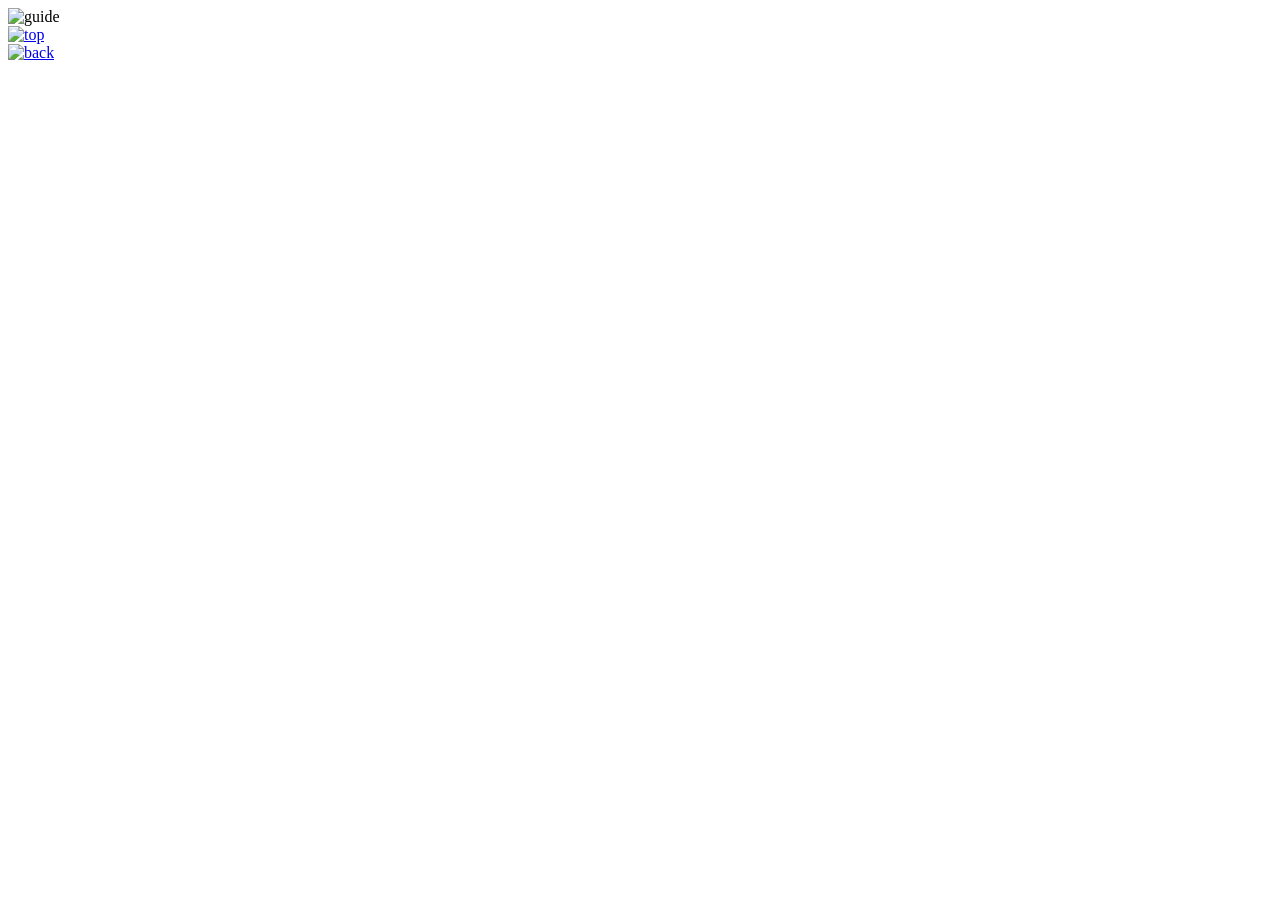
==== guide.html @ 50e1564e "Add files via upload" ====
<!doctype html>
<html lang="ko">
	<head>
		<meta charset="utf-8">
		<meta http-equiv="X-UA-Compatible" content="IE=edge">
		<meta name="viewport" content="width=1320px">
		<title>guide</title>
		<link href="css/style2.css" rel="stylesheet" type="text/css"> 
		
	</head>
  <body>
    <div class="guide">
     <img src="images2/01.png" alt="guide">
    </div>
	<div class="top fixed">
		<a href="#"><img src="images2/top.png" alt="top"></a>
	</div>
	<div class="fixed2">
		<a href="../index.html#projects" onclick="window.close()"><img src="images2/back.png" alt="back"></a>
	</div>	
	<script type="text/javascript" src="http://ajax.googleapis.com/ajax/libs/jquery/1.4.3/jquery.min.js"></script>
	<script src="js2/jquery-1.12.3.js"></script>
	<script src="js2/sub_script.js"></script>
  </body>
</html>
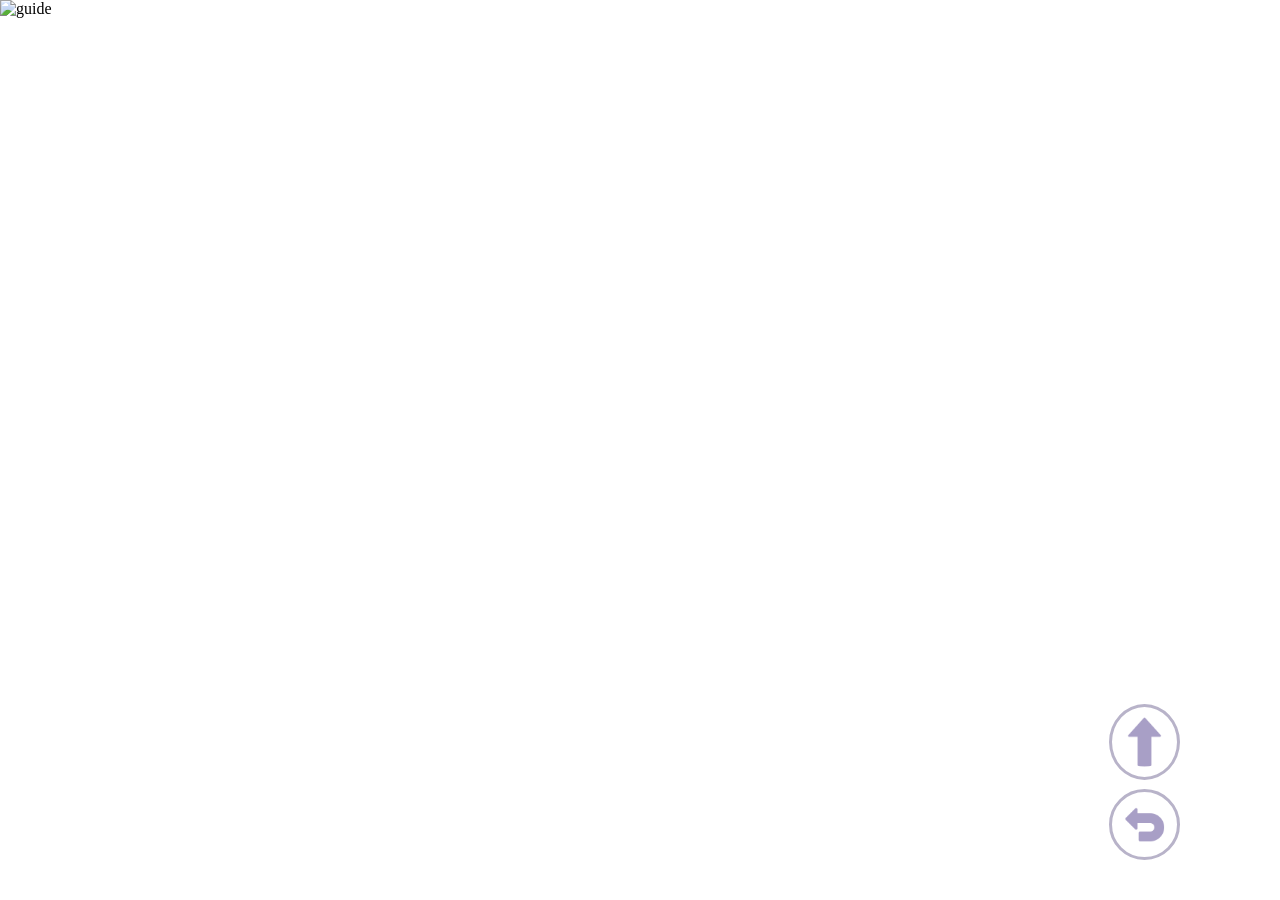
==== commit 1361981b: "Add files via upload" ====
--- a/guide.html
+++ b/guide.html
@@ -10,7 +10,7 @@
 	</head>
   <body>
     <div class="guide">
-     <img src="images2/01.png" alt="guide">
+     <img src="images2/01 (1).png" alt="guide">
     </div>
 	<div class="top fixed">
 		<a href="#"><img src="images2/top.png" alt="top"></a>
--- a/css/style2.css
+++ b/css/style2.css
@@ -0,0 +1,46 @@
+@charset "utf-8";
+
+* {
+  margin: 0;
+  padding: 0;
+}
+
+
+div img {
+  margin: 0 auto;
+  display: block;
+}
+
+.fixed {
+  position: fixed;
+  right: 100px;
+  bottom: 120px;
+}
+.top img{
+  width: 45px;
+  height: 50px;
+  padding: 10px;
+  border: 3px solid #B8B3C9;
+  border-radius: 50%;
+}
+
+.fixed2 img{
+  width: 45px;
+  height: 45px;
+  padding: 10px;
+  border: 3px solid #B8B3C9;
+  border-radius: 50%;
+}
+.fixed:hover {
+  opacity: 0.8;
+}
+
+.fixed2 {
+  position: fixed;
+  right: 100px;
+  bottom: 40px;
+}
+
+.fixed2:hover {
+  opacity: 0.8;
+}
